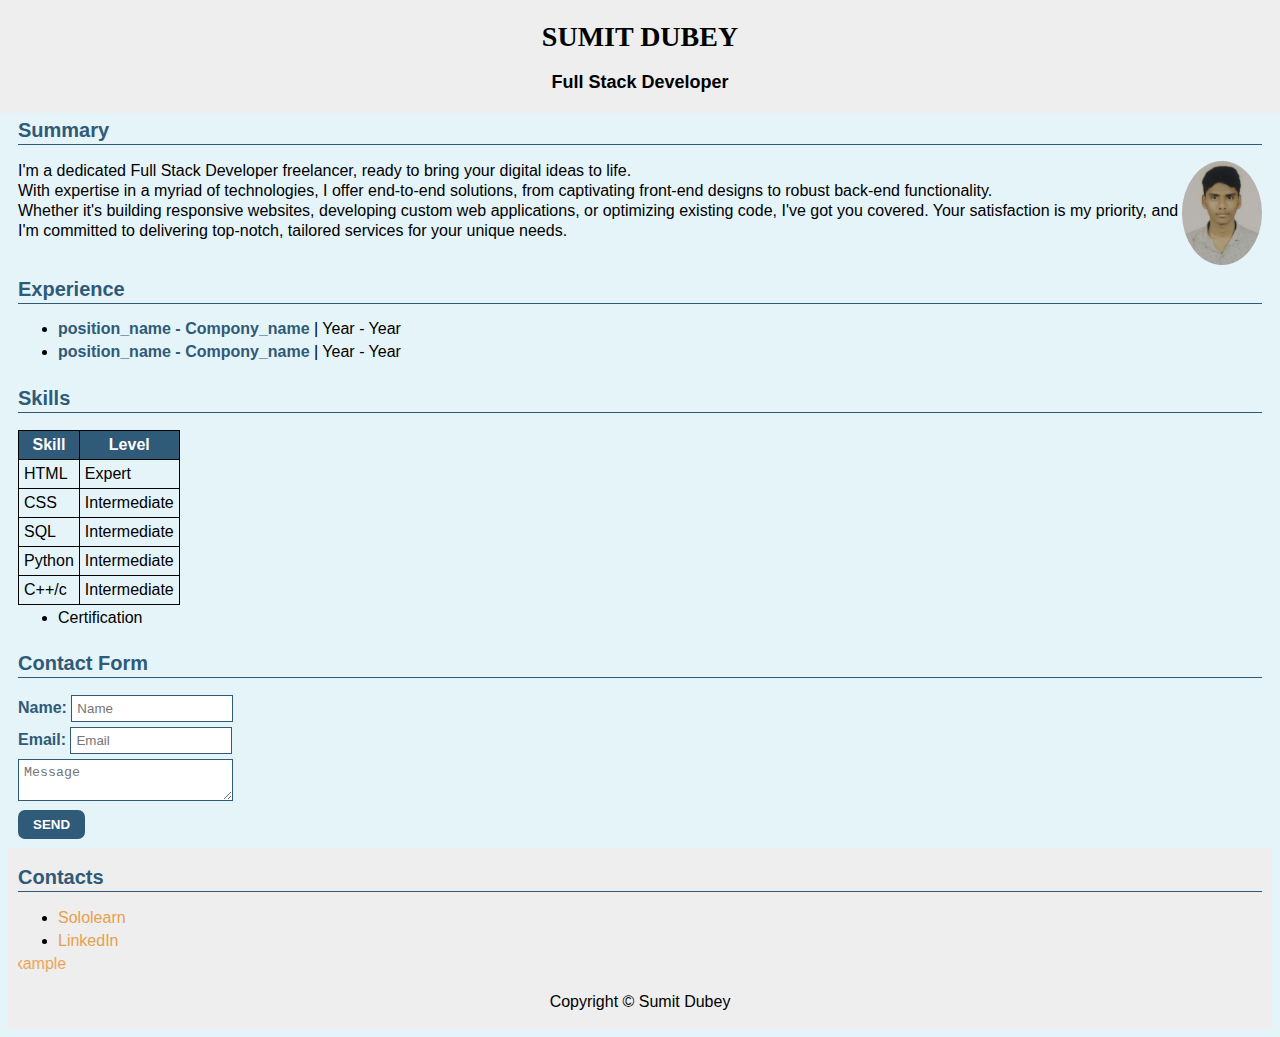
==== index.html @ 3a5953f7 "Merge branch 'main' of https://github.com/Sumit0ubey/sumitdubey.github.io" ====
<!DOCTYPE html>
<html>
    <head>
        <title>Personal Bio | Sumit Duhbey</title>
        <link rel="stylesheet" href="biopractice.css">
    </head>
    <body>
        <header>
        <h1 id="fullname">Sumit dubey</h1>
        <p id="position">Full Stack Developer</p>
        </header>
        <section>
        <h2 id="su">Summary</h2>
        <p class="summary"><img id="imgpic" src="ownpic.jpg" width="80px" alt="profile Image">
            I'm a dedicated Full Stack Developer freelancer, ready to bring your digital ideas to life. <br> With expertise in a myriad of technologies, I offer end-to-end solutions, from captivating front-end designs to robust back-end functionality. <br>
             Whether it's building responsive websites, developing custom web applications, or optimizing existing code, I've got you covered. Your satisfaction is my priority, and I'm committed to delivering top-notch, tailored services for your unique needs.
        </p>
        </section>
        <section>
        <h2>Experience</h2>
        <ul id="experience">
            <li>
                <b> position_name - Compony_name </b> | Year - Year
            </li>
            <li>
                <b> position_name - Compony_name</b> | Year - Year
            </li>
        </ul>
        </section>
        <section>
        <h2>Skills</h2>
        <table id="skills">
            <tr><th>Skill</th><th>Level</th></tr>
            <tr><td>HTML</td><td>Expert</td></tr>
            <tr><td>CSS</td><td>Intermediate</td></tr>
            <tr><td>SQL</td><td>Intermediate</td></tr>
            <tr><td>Python</td><td>Intermediate</td></tr>
            <tr><td>C++/c</td><td>Intermediate</td></tr>
        </table>
        </section>
    </section>
    <section>
        <ul id="experience1">
            <li>
                Certification
            </li>
        </ul>
    </section>
        <section>
            <h2>Contact Form</h2>
            <form id="contact-form">
                <label for="name">Name: </label><input placeholder="Name" id="name" type="text" /><br>
                <label for="email">Email: </label><input placeholder="Email" id="email" type="email" /><br>
                <textarea placeholder="Message"></textarea><br>
                <input type="submit" value="SEND">
            </form>
        </section>
        <footer>
        <h2>Contacts</h2>
        <ul id="contacts">
        <li><a href="https://www.sololearn.com/profile/29903760/?ref=app" target="_blank">Sololearn</a></li>
        <li><a href="https://www.linkedin.com/in/sumit-dubey-8762802a1?utm_source=share&utm_campaign=share_via&utm_content=profile&utm_medium=android_app" target="_blank">LinkedIn</a></li>
        </ul>
        <marquee behavior="scroll" direction="right"><a href="biopracticeVo2.html" target="_self">Next Example</a></marquee>
        <p id="copyright">Copyright &copy; Sumit Dubey</p>
        </footer>
    </body>
</html>
---- biopractice.css ----
body{
    background-color: rgb(229, 244, 249);
}

#fullname{
    font-family: Algerian;
}
h1{
    font-size:28px;
}

#postion{
    font-size:18px;
}

.summary{
    font-size:16px;
}

h2{
    color:#2F5A78;
    font-size:20px;
}

body {
  font-family: Arial;
}
#position {
  font-size: 18px;
  font-weight: bold;
}

#imgpic{
    border-radius: 100%;
}

h1 {
  font-size: 28px;
  text-transform: uppercase;
}
.summary {
  font-size: 16px;
  line-height: 20px;
}
header {
  text-align: center;
}
#copyright {
  text-align: center;
}

section, footer {
  padding: 2px 10px;
}
ul {
  margin: 0px;
}


h2 {
  color: #2F5A78;
  font-size: 20px;
  padding-bottom: 2px;
  border-bottom: 1px solid #2F5A78;
} 


header {
  text-align: center;
  background-color: #eeeeee;
  padding-top: 2px;
  padding-bottom: 2px;
}

footer{
    background-color:#eeeeee;
}

li b {
  color: #2F5A78;
}
li {
  margin-bottom: 5px;
} 

footer a {
  color: #e99f4b;
  text-decoration: none;
}
footer a:hover {
  text-decoration: underline;
}


table { 
  border-collapse: collapse; 
} 
td, th { 
  border:1px solid #000000; 
  padding: 5px;
} 
th { 
  background-color: #2F5A78; 
  color: #FFFFFF;
}

input[type='text'], input[type='email'] {
  border: 1px solid #2F5A78;
  width: 150px;
  padding: 5px;
  margin-bottom: 5px;
}
textarea {
  border: 1px solid #2F5A78;
  width: 203px;
  padding: 5px;
  margin-bottom: 5px;
}
label {
  font-weight: bold;
  color: #2F5A78;
}
input[type='submit'] {
  background-color: #2F5A78;
  border: none;
  border-radius: 7px;
  padding: 7px 15px;
  font-weight: bold;
  color: white;
  margin-bottom: 7px;
}

body {
  font-family: Arial;
  margin-top: 100px;
}
header {
  text-align: center;
  background-color: #eeeeee;
  padding-top: 2px;
  padding-bottom: 2px;
  position: fixed;
  top: 0;
  left: 0;
  width: 100%;
} 
.summary img {
  float: right;
}

.summary img {
  float: right;
}
.summary img:hover {
  transition: transform 1s ease; 
  transform: scale(1.3);
}
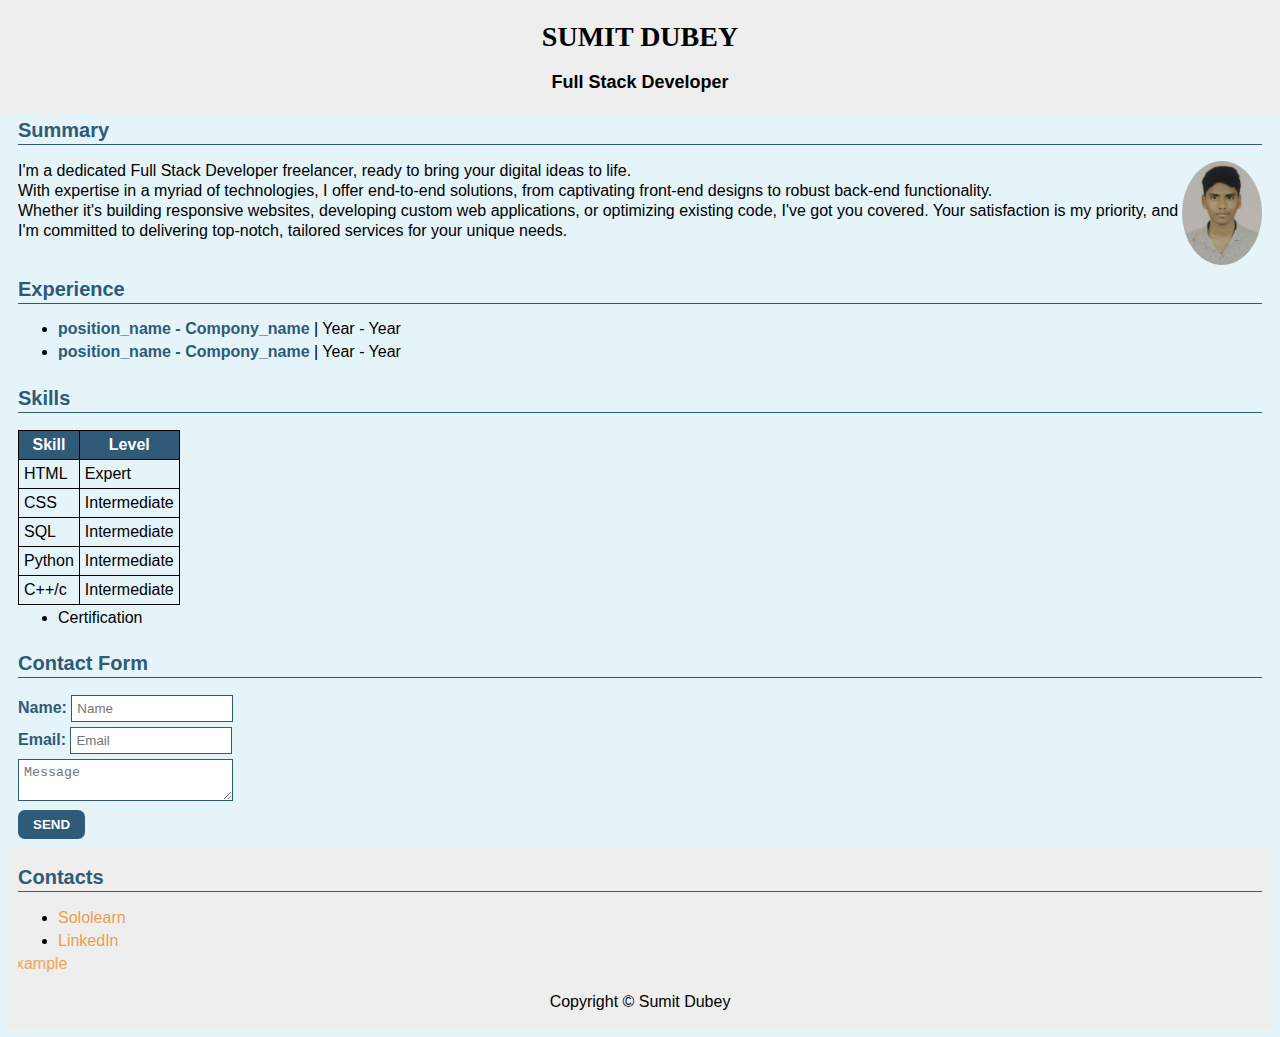
==== commit c63452f9: "Update index.html" ====
--- a/index.html
+++ b/index.html
@@ -3,6 +3,12 @@
     <head>
         <title>Personal Bio | Sumit Duhbey</title>
         <link rel="stylesheet" href="biopractice.css">
+        
+    <script>
+        document.addEventListener('contextmenu', function (e) {
+            e.preventDefault();
+        });
+    </script>
     </head>
     <body>
         <header>
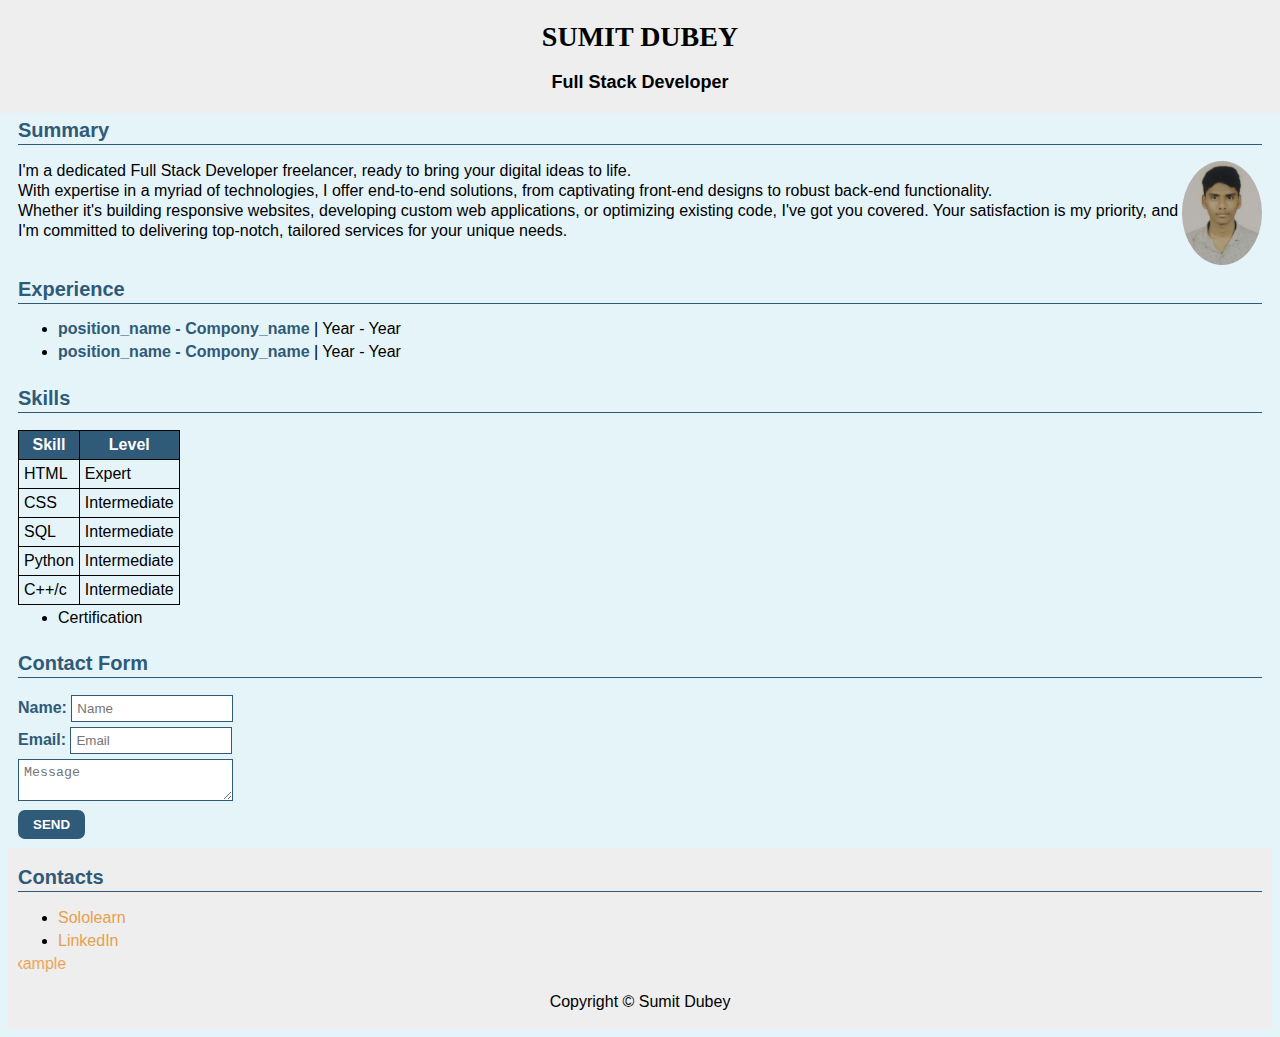
==== commit 2be47b12: "Update index.html" ====
--- a/index.html
+++ b/index.html
@@ -17,7 +17,7 @@
         </header>
         <section>
         <h2 id="su">Summary</h2>
-        <p class="summary"><img id="imgpic" src="ownpic.jpg" width="80px" alt="profile Image">
+        <p class="summary"><img id="imgpic" src="ownpic.jpg" width="80vh" alt="profile Image">
             I'm a dedicated Full Stack Developer freelancer, ready to bring your digital ideas to life. <br> With expertise in a myriad of technologies, I offer end-to-end solutions, from captivating front-end designs to robust back-end functionality. <br>
              Whether it's building responsive websites, developing custom web applications, or optimizing existing code, I've got you covered. Your satisfaction is my priority, and I'm committed to delivering top-notch, tailored services for your unique needs.
         </p>
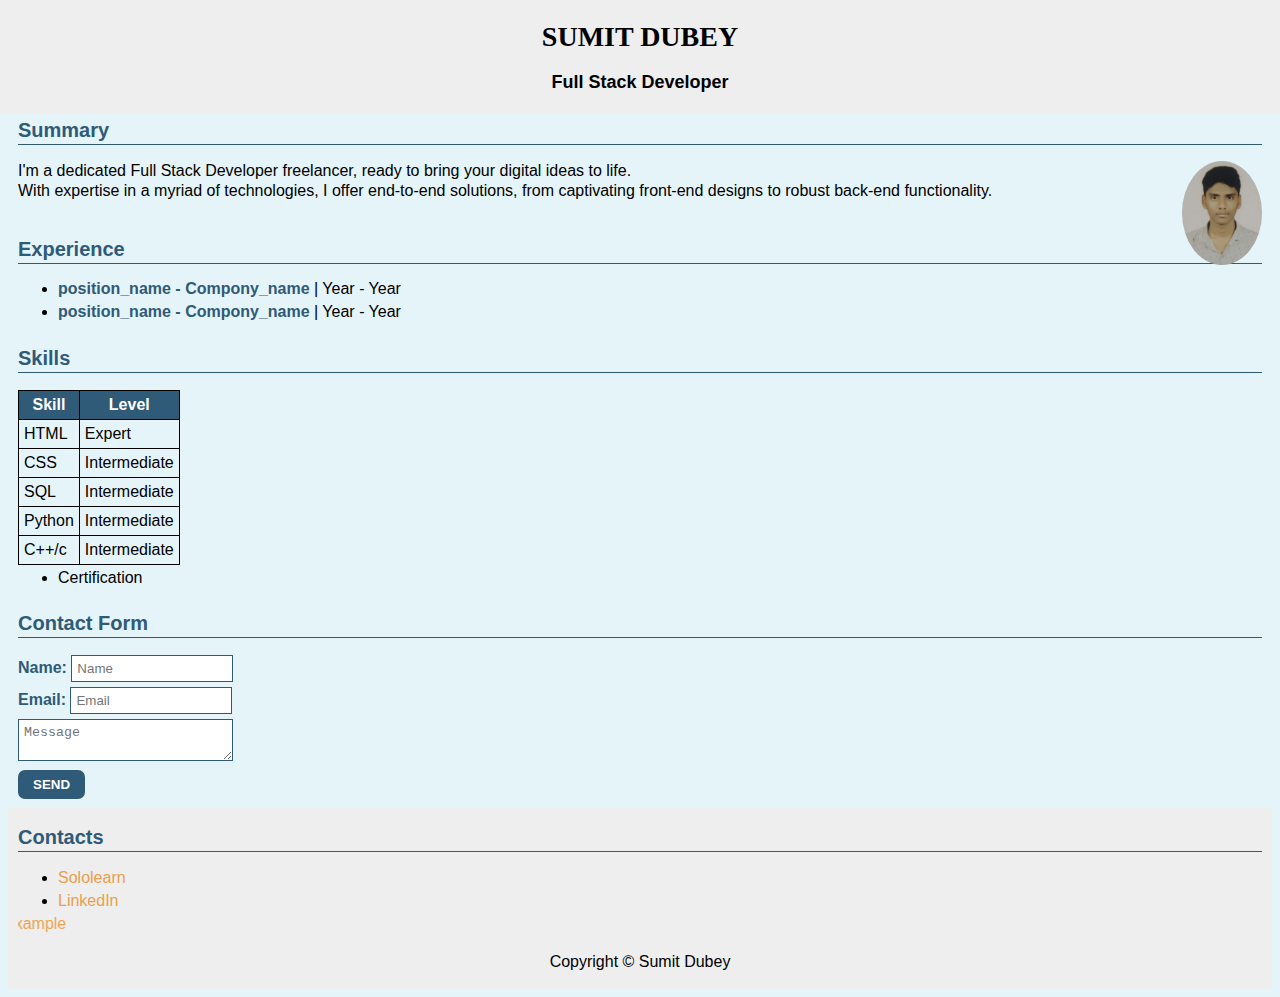
==== commit f87fa783: "updated index and biopractice" ====
--- a/index.html
+++ b/index.html
@@ -1,6 +1,8 @@
 <!DOCTYPE html>
 <html>
     <head>
+        <meta name="viewport" content="width=device-width, initial-scale=1.0">
+        <meta name="Author" content="sumit dubey">
         <title>Personal Bio | Sumit Duhbey</title>
         <link rel="stylesheet" href="biopractice.css">
         
@@ -18,8 +20,7 @@
         <section>
         <h2 id="su">Summary</h2>
         <p class="summary"><img id="imgpic" src="ownpic.jpg" width="80vh" alt="profile Image">
-            I'm a dedicated Full Stack Developer freelancer, ready to bring your digital ideas to life. <br> With expertise in a myriad of technologies, I offer end-to-end solutions, from captivating front-end designs to robust back-end functionality. <br>
-             Whether it's building responsive websites, developing custom web applications, or optimizing existing code, I've got you covered. Your satisfaction is my priority, and I'm committed to delivering top-notch, tailored services for your unique needs.
+            I'm a dedicated Full Stack Developer freelancer, ready to bring your digital ideas to life. <br> With expertise in a myriad of technologies, I offer end-to-end solutions, from captivating front-end designs to robust back-end functionality.
         </p>
         </section>
         <section>
@@ -44,14 +45,15 @@
             <tr><td>C++/c</td><td>Intermediate</td></tr>
         </table>
         </section>
-    </section>
-    <section>
-        <ul id="experience1">
-            <li>
-                Certification
-            </li>
-        </ul>
-    </section>
+
+        <section>
+            <ul id="experience1">
+                <li>
+                 Certification
+                </li>
+             </ul>
+        </section>
+        
         <section>
             <h2>Contact Form</h2>
             <form id="contact-form">
--- a/biopractice.css
+++ b/biopractice.css
@@ -1,30 +1,13 @@
 body{
     background-color: rgb(229, 244, 249);
+    font-family: Arial;
+    margin-top: 100px;
 }
 
 #fullname{
     font-family: Algerian;
 }
-h1{
-    font-size:28px;
-}
 
-#postion{
-    font-size:18px;
-}
-
-.summary{
-    font-size:16px;
-}
-
-h2{
-    color:#2F5A78;
-    font-size:20px;
-}
-
-body {
-  font-family: Arial;
-}
 #position {
   font-size: 18px;
   font-weight: bold;
@@ -42,9 +25,7 @@
   font-size: 16px;
   line-height: 20px;
 }
-header {
-  text-align: center;
-}
+
 #copyright {
   text-align: center;
 }
@@ -52,10 +33,10 @@
 section, footer {
   padding: 2px 10px;
 }
+
 ul {
   margin: 0px;
 }
-
 
 h2 {
   color: #2F5A78;
@@ -63,7 +44,6 @@
   padding-bottom: 2px;
   border-bottom: 1px solid #2F5A78;
 } 
-
 
 header {
   text-align: center;
@@ -76,12 +56,14 @@
     background-color:#eeeeee;
 }
 
+
 li b {
   color: #2F5A78;
 }
 li {
   margin-bottom: 5px;
 } 
+
 
 footer a {
   color: #e99f4b;
@@ -103,6 +85,7 @@
   background-color: #2F5A78; 
   color: #FFFFFF;
 }
+
 
 input[type='text'], input[type='email'] {
   border: 1px solid #2F5A78;
@@ -130,10 +113,6 @@
   margin-bottom: 7px;
 }
 
-body {
-  font-family: Arial;
-  margin-top: 100px;
-}
 header {
   text-align: center;
   background-color: #eeeeee;
@@ -154,4 +133,4 @@
 .summary img:hover {
   transition: transform 1s ease; 
   transform: scale(1.3);
-}+}
